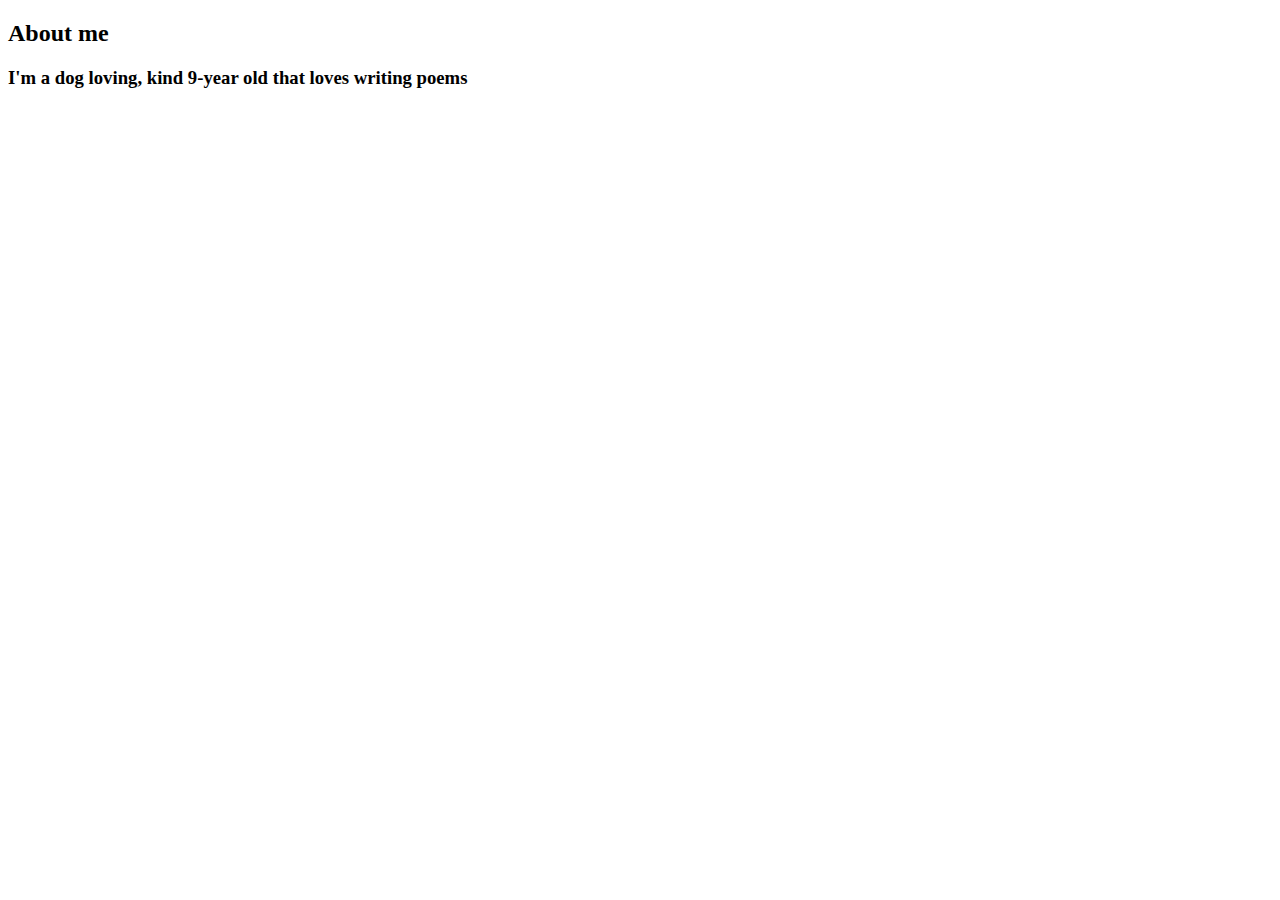
==== about.html @ 969b4e81 "Add files via upload" ====
<!DOCTYPE html>
<html>
    <head>

    </head>
    <body>
        <h2>About me</h2>
        <h3>
            I'm a dog loving, kind 9-year old that loves writing poems
        </h3>
    </body>
</html>
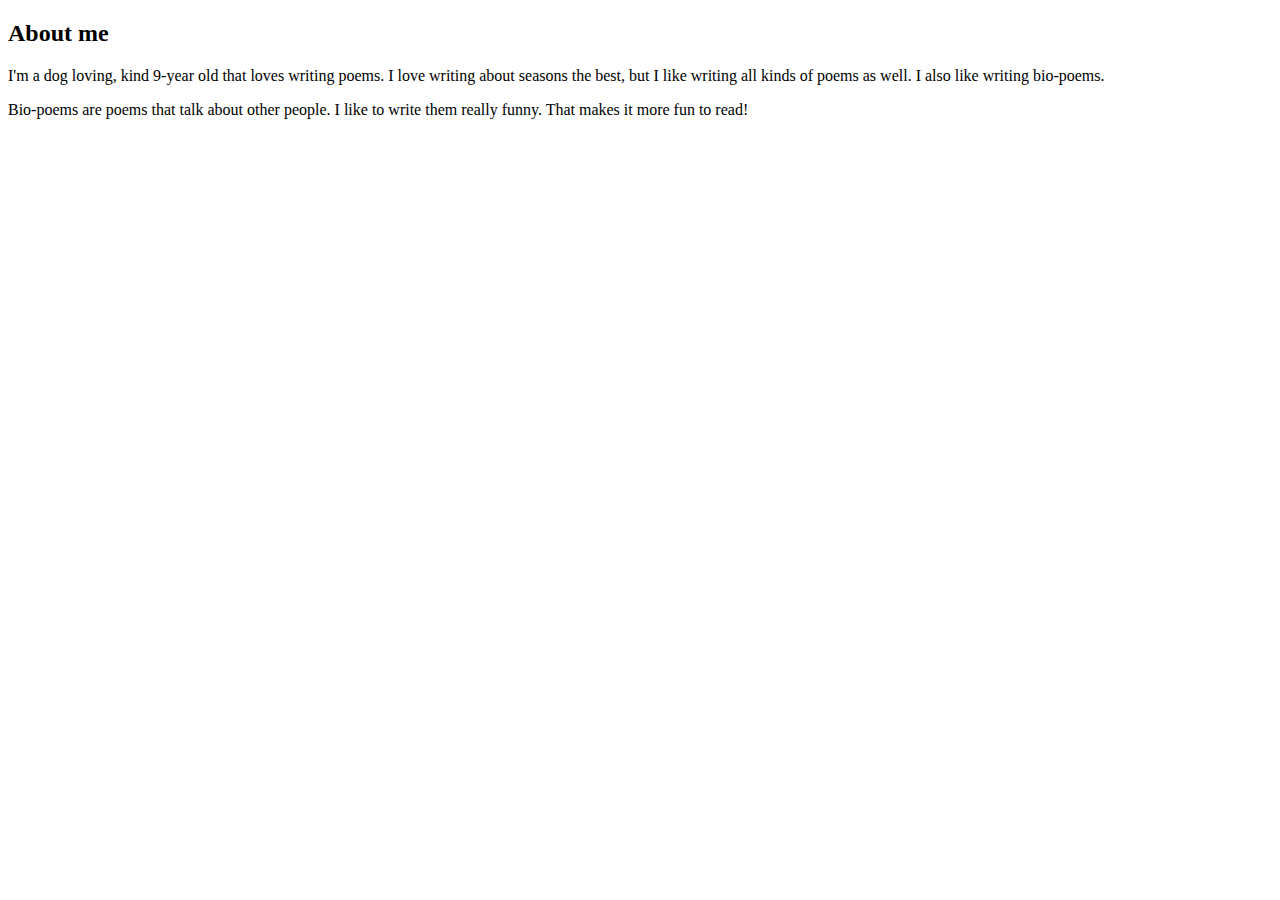
==== commit 68caf2f4: "Add files via upload" ====
--- a/about.html
+++ b/about.html
@@ -1,12 +1,16 @@
 <!DOCTYPE html>
 <html>
     <head>
-
+        <meta name="viewport" content="width=device-width, initial-scale=1.0">
     </head>
     <body>
         <h2>About me</h2>
-        <h3>
-            I'm a dog loving, kind 9-year old that loves writing poems
-        </h3>
+        <p>
+            I'm a dog loving, kind 9-year old that loves writing poems. I love writing about seasons the best, but I like writing all kinds of poems as well. I also like writing bio-poems. 
+        </p>
+        <p>
+            Bio-poems are poems that talk about other people. I like to write them really funny. That makes it more fun to read! 
+        </p>
+        
     </body>
 </html>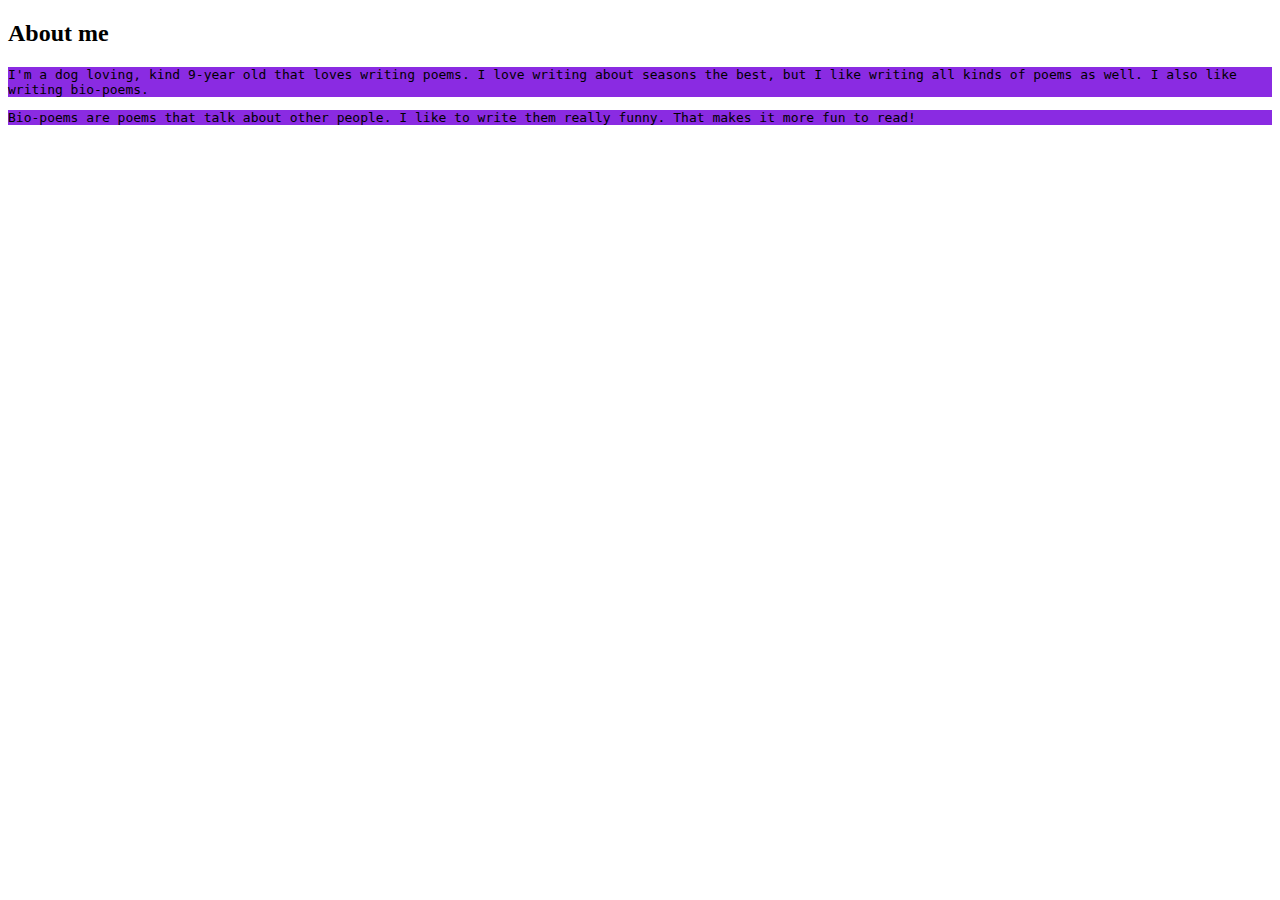
==== commit 26912fe6: "Add files via upload" ====
--- a/about.html
+++ b/about.html
@@ -2,6 +2,7 @@
 <html>
     <head>
         <meta name="viewport" content="width=device-width, initial-scale=1.0">
+        <link rel="stylesheet" href="styles.css" type="text/css">
     </head>
     <body>
         <h2>About me</h2>
--- a/styles.css
+++ b/styles.css
@@ -0,0 +1,5 @@
+p {
+    background-color: blueviolet;
+    font-family: monospace;
+    text-decoration-color: indianred;
+}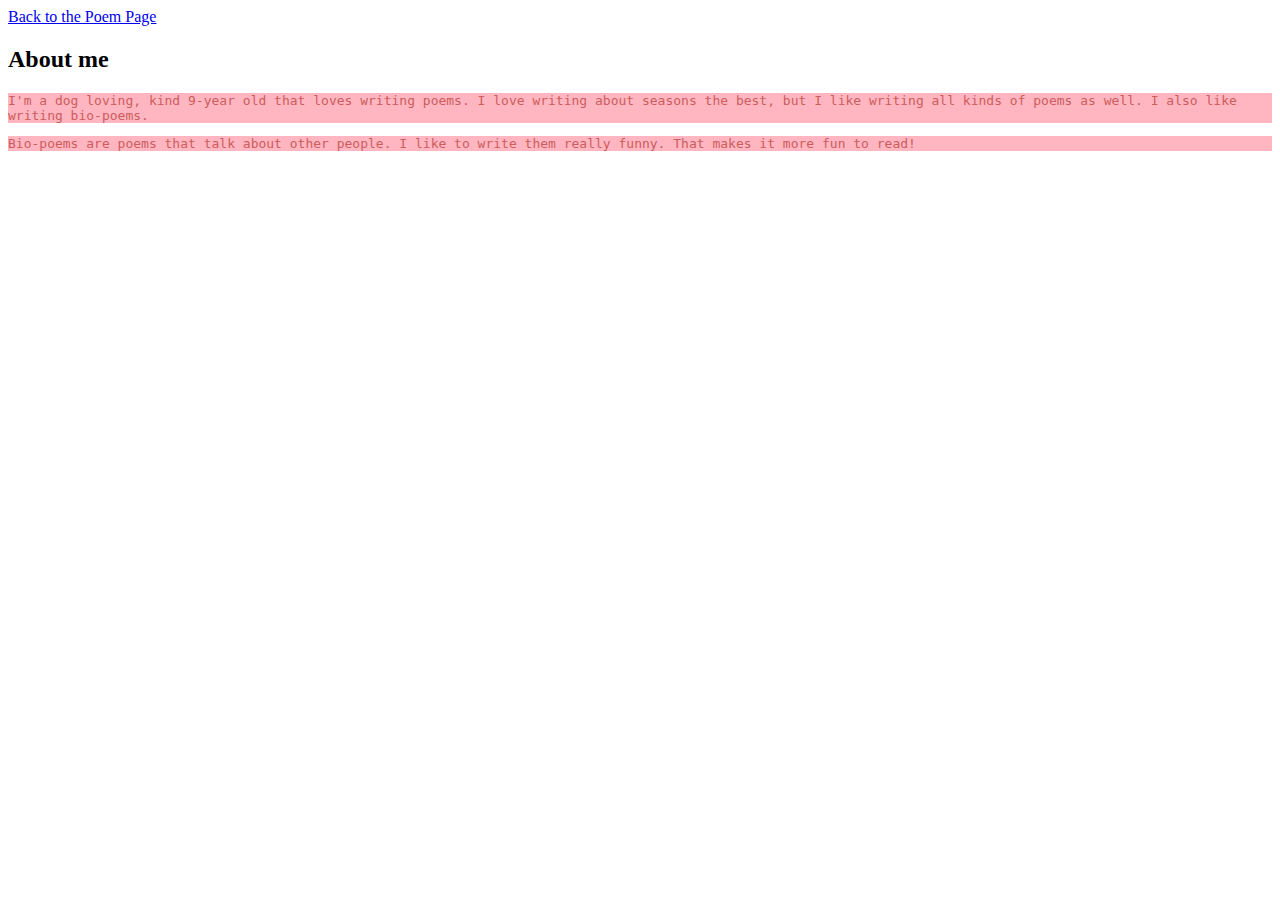
==== commit f9136c58: "Add files via upload" ====
--- a/about.html
+++ b/about.html
@@ -3,6 +3,7 @@
     <head>
         <meta name="viewport" content="width=device-width, initial-scale=1.0">
         <link rel="stylesheet" href="styles.css" type="text/css">
+        <a href="index.html">Back to the Poem Page</a>
     </head>
     <body>
         <h2>About me</h2>
--- a/styles.css
+++ b/styles.css
@@ -1,5 +1,5 @@
 p {
-    background-color: blueviolet;
+    background-color:lightpink;
     font-family: monospace;
-    text-decoration-color: indianred;
+    color: indianred;
 }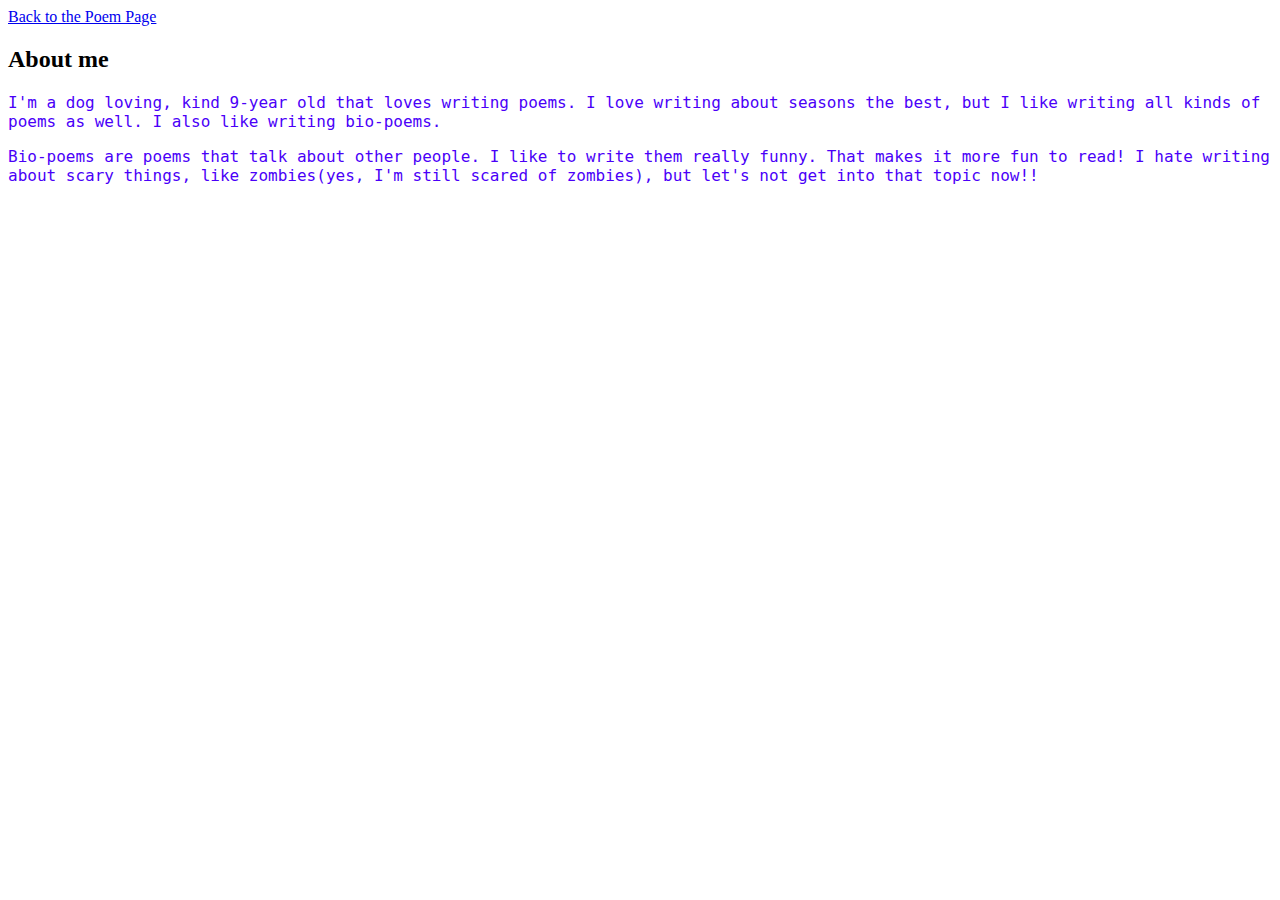
==== commit b886a728: "Add files via upload" ====
--- a/about.html
+++ b/about.html
@@ -11,7 +11,7 @@
             I'm a dog loving, kind 9-year old that loves writing poems. I love writing about seasons the best, but I like writing all kinds of poems as well. I also like writing bio-poems. 
         </p>
         <p>
-            Bio-poems are poems that talk about other people. I like to write them really funny. That makes it more fun to read! 
+            Bio-poems are poems that talk about other people. I like to write them really funny. That makes it more fun to read! I hate writing about scary things, like zombies(yes, I'm still scared of zombies), but let's not get into that topic now!! 
         </p>
         
     </body>
--- a/styles.css
+++ b/styles.css
@@ -1,5 +1,5 @@
 p {
-    background-color:lightpink;
     font-family: monospace;
-    color: indianred;
-}+    color: rgb(74, 0, 248);
+    font-size:large;
+}
